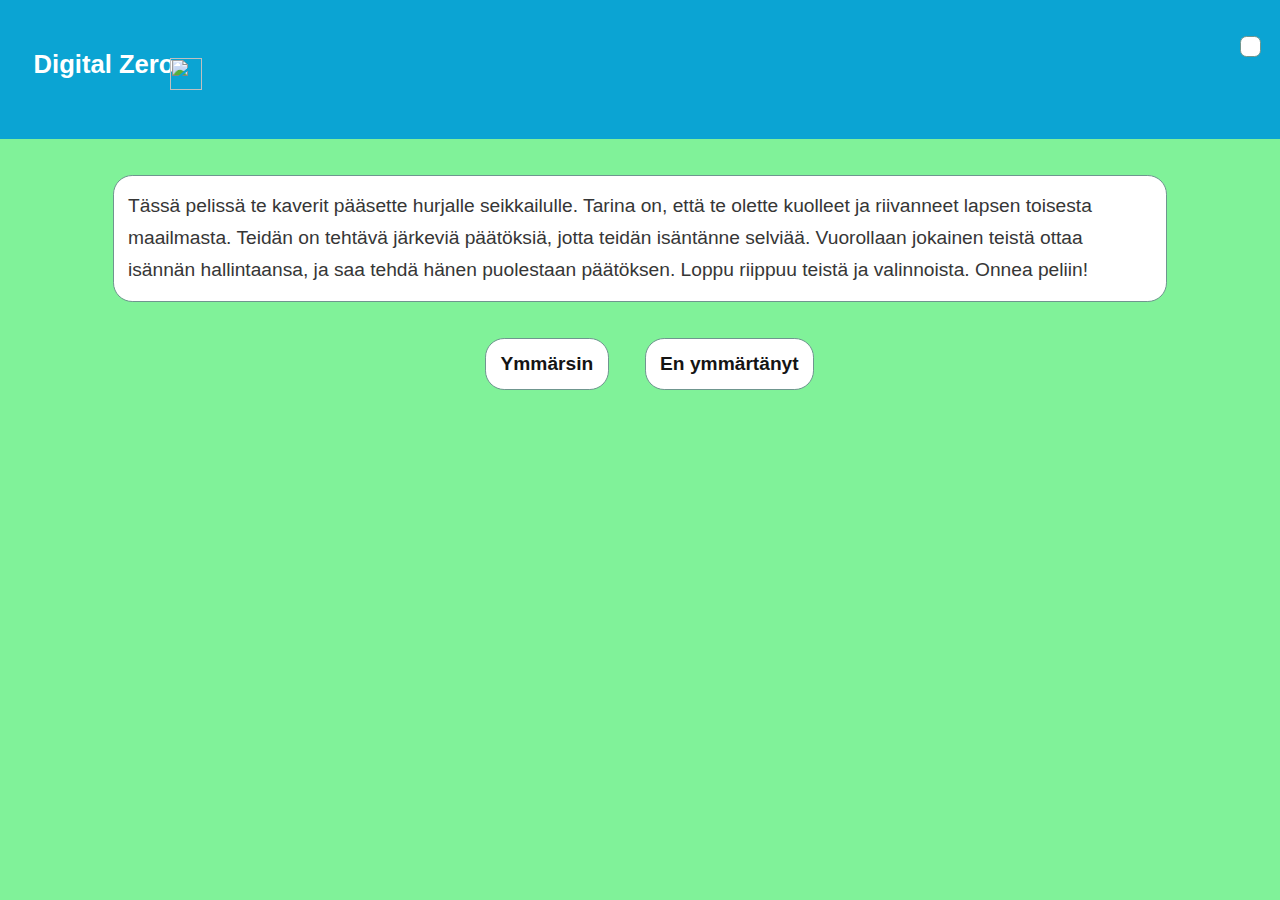
==== game-of-choices/index.html @ ff98f119 "Added gitignore and base structure for choice game and home #0" ====
<!DOCTYPE html>
<html lang="en">
<head>
    <meta charset="UTF-8">
    <meta http-equiv="X-UA-Compatible" content="IE=edge">
    <meta name="viewport" content="width=device-width, initial-scale=1.0">
    <title>Game of choices</title>
    <link rel="stylesheet" href="../styles/diz/bossetta.css">
    <link rel="stylesheet" href="../styles/fa/css/all.css">
    <link rel="icon" type="image/png" href="../icons/favicon.png">

    <script src="index.js"></script>
    <script src="dialogue.js"></script>
</head>
<body>
    <div class="banner-container">
        <label class="main-label lift-down">
            <a href="../" class="light-link">Digital Zero</a>
        </label>
        <img class="main-icon" src="../icons/favpart.png" width="32" height="32">
        <div class="right-clued lift-down">
            <div class="boss-button">
                <i class="settings-icon fa-solid fa-list"></i>
            </div>
            
        </div>
   </div>
   
   <div class="boss-column lift-down">
    <label class="boss-label e-reader" id="dialogue">Loading...</label>
    <div class="boss-container lift-down">
        <label class="boss-label clickable" id="option-one" onclick="onOptionChosen(this.innerHTML)">Option 1</label>
        <label class="boss-label clickable lift-right" id="option-two" onclick="onOptionChosen(this.innerHTML)">Option 2</label>
        <label class="boss-label clickable lift-right" id="option-three" onclick="onOptionChosen(this.innerHTML)">Option 3</label>
        <label class="boss-label clickable lift-right" id="option-four" onclick="onOptionChosen(this.innerHTML)">Option 4</label>
    </div>
   </div>
</div>
</body>
</html>
---- styles/diz/bossetta.css ----
:root {
    /* Colors */
    --background-light-gray: #f5f5f5;
    --background-white: white;
    --border-gray: #6f968f;

    --brand-blue: #0ba4d3;
    --brand-green: #80f299;
    --brand-orange: #f27a46;

    --text-black: #141414;
    --text-gray: #666666;
    --text-dark-gray: #363636;
    --text-light-link: #cefcff;
    --text-link: #364c64;
    --text-white: #ffffff;

    /* Margins */
    --margin-offwall: min(4vw, 1.2rem);

    --border-thin: 0.1rem solid var(--border-gray);
}

body {
    background-color: var(--brand-green);
    font-size: 1.2rem;
    font-family: sans-serif;
    color: var(--text-dark-gray);
    padding: 0;
    margin: 0;
    margin-bottom: 2rem;
}

.text-input {
    width: 70vw;
    border: var(--border-thin);
    padding: 0.6rem 1.2rem;
    font-size: 1.2rem;
    border-radius: 0.8rem;
    resize: none;
}

.lift-down {
    margin-top: 4vh;
}

.lift-right {
    margin-left: 4vh;
}

.boss-container {
    display: flex;
    margin-left: var(--margin-offwall);
}

.boss-column {
    display: flex;
    align-items: center;
    justify-content: center;
    flex-direction: column;
}

.main-label {
    font-weight: 700;
    padding: 0.9rem;
    font-size: 1.6rem;
}

.boss-label {
    font-weight: 600;
    background-color: var(--background-white);
    padding: 0.9rem;
    border-radius: 1.2rem;
    border: var(--border-thin);
    color: var(--text-gray);
}

.e-reader {
    max-width: 80vw;
    line-height: 2rem;
    color: var(--text-dark-gray);
    font-weight: 500;
}

.settings-icon {
    font-size: 2rem;
    color: var(--text-gray);
}

.banner-container {
    display: flex;
    padding-left: var(--margin-offwall);
    padding-bottom: 5vh;
    background-color: var(--brand-blue);
    margin: 0px;
}

.right-clued {
    margin-left: auto;
    margin-right: min(4vw, 1.2rem);
}

.boss-button {
    padding: 0.6rem;
    background-color: var(--background-white);
    border-radius: 0.4rem;
    border: var(--border-thin);
}

a { color: var(--text-dark-gray); }

a:link { text-decoration: none; }

a:hover {
    color: var(--text-link);
}

a:visited { text-decoration: none; }

a:active { text-decoration: none; }

.light-link {
    color: var(--text-white);
}

.light-link:hover {
    color: var(--text-light-link);
}

.main-icon {
    padding-top: max(min(3.6rem, 10vh), min(2.6rem, 28vh));
    margin-left: min(-1.2rem, -1.4vw);
}

.clickable {
    color: var(--text-black);
}

.clickable:hover {
    color: var(--text-link);
}
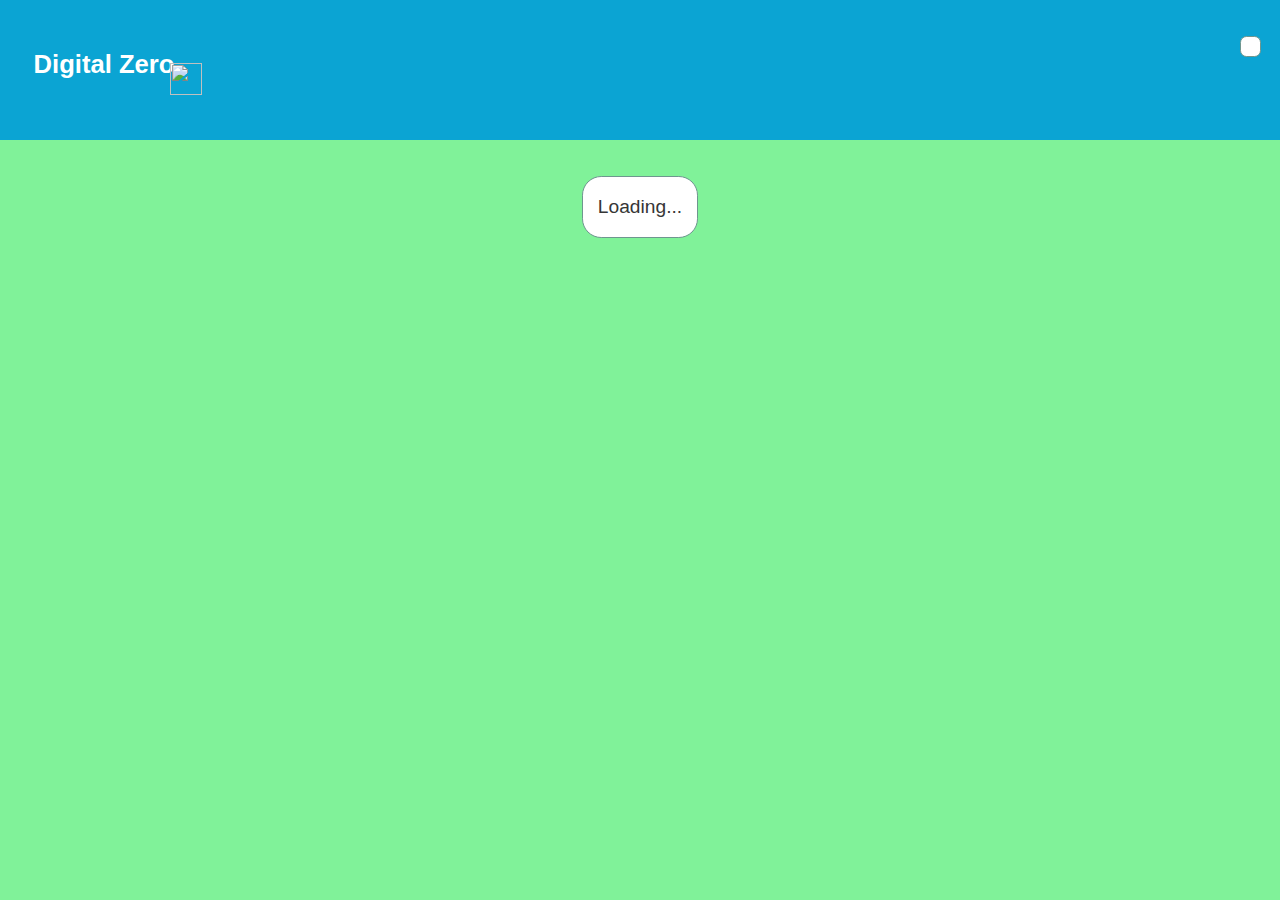
==== commit ac8570b6: "Added database to game of choices #0" ====
--- a/game-of-choices/index.html
+++ b/game-of-choices/index.html
@@ -11,6 +11,7 @@
 
     <script src="index.js"></script>
     <script src="dialogue.js"></script>
+    <script src="../credentials.js"></script>
 </head>
 <body>
     <div class="banner-container">
@@ -28,11 +29,7 @@
    
    <div class="boss-column lift-down">
     <label class="boss-label e-reader" id="dialogue">Loading...</label>
-    <div class="boss-container lift-down">
-        <label class="boss-label clickable" id="option-one" onclick="onOptionChosen(this.innerHTML)">Option 1</label>
-        <label class="boss-label clickable lift-right" id="option-two" onclick="onOptionChosen(this.innerHTML)">Option 2</label>
-        <label class="boss-label clickable lift-right" id="option-three" onclick="onOptionChosen(this.innerHTML)">Option 3</label>
-        <label class="boss-label clickable lift-right" id="option-four" onclick="onOptionChosen(this.innerHTML)">Option 4</label>
+    <div class="boss-container lift-down" id="options-container">
     </div>
    </div>
 </div>
--- a/styles/diz/bossetta.css
+++ b/styles/diz/bossetta.css
@@ -128,7 +128,7 @@
 }
 
 .main-icon {
-    padding-top: max(min(3.6rem, 10vh), min(2.6rem, 28vh));
+    padding-top: max(min(3.6rem, 10vh), min(2.6rem, 28vh), min(3.4vh + 2rem, 12vh));
     margin-left: min(-1.2rem, -1.4vw);
 }
 
